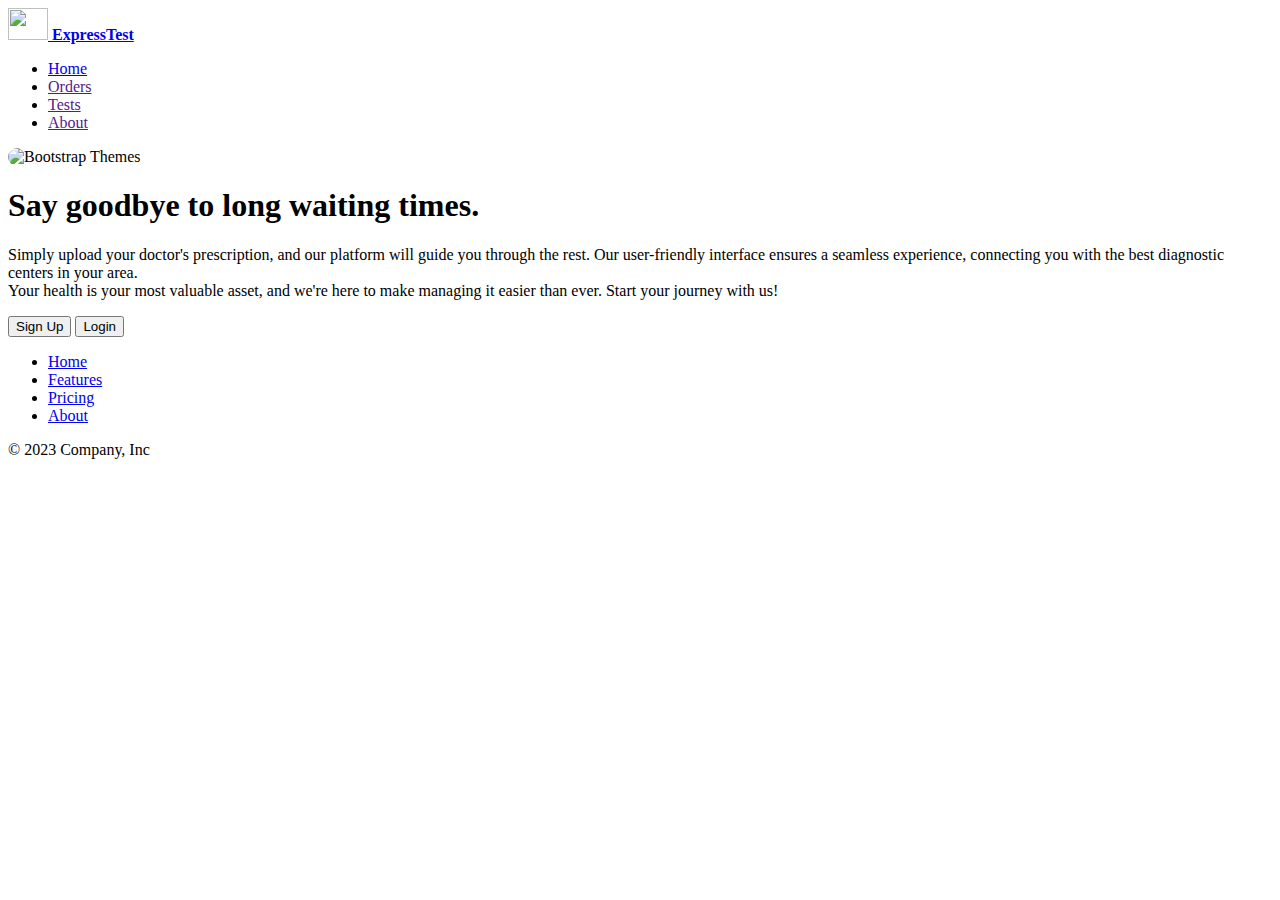
==== src/main/resources/templates/index.html @ dfa75e28 "frontend files and controllers" ====
<!DOCTYPE HTML>
<html xmlns:th="http://www.thymeleaf.org">
<head> 
    <meta http-equiv="Content-Type" content="text/html; charset=UTF-8" />
    <title>Welcome to ExpressTest</title>
    <link href="https://cdn.jsdelivr.net/npm/bootstrap@5.0.2/dist/css/bootstrap.min.css" rel="stylesheet" 
    integrity="sha384-EVSTQN3/azprG1Anm3QDgpJLIm9Nao0Yz1ztcQTwFspd3yD65VohhpuuCOmLASjC" crossorigin="anonymous">
    <style>
      img.d-block.mx-lg-auto.img-fluid{     
      border-radius: 10px;
      width: 900px; 
      height:400px ;
      }
    </style>
</head>
<body>
    <div class="container">
        <header class="d-flex flex-wrap justify-content-center py-3 mb-4 border-bottom">
          <a href="/" class="d-flex align-items-center mb-3 mb-md-0 me-md-auto link-body-emphasis text-decoration-none">
            <img src="" th:src=@{images/icon.svg} class="bi me-2" width="40" height="32"/>
            <span class="fs-4"><strong>ExpressTest</strong></span>
          </a>
    
          <ul class="nav nav-pills">
            <li class="nav-item"><a href="#" class="nav-link active" aria-current="page">Home</a></li>
            <li class="nav-item"><a href="" th:href=@{order} class="nav-link">Orders</a></li>
            <li class="nav-item"><a href="" th:href=@{test} class="nav-link">Tests</a></li>
            <li class="nav-item"><a href="" th:href=@{about} class="nav-link">About</a></li>
          </ul>
        </header>
      </div>


      <div class="container col-xxl-8 px-4 py-5">
        <div class="row flex-lg-row-reverse align-items-center g-5 py-5">
          <div class="col-10 col-sm-8 col-lg-6">
            <img th:src=@{images/labs.jpg} class="d-block mx-lg-auto img-fluid" alt="Bootstrap Themes" width="700" height="500" loading="lazy">
          </div>
          <div class="col-lg-6">
            <h1 class="display-5 fw-bold lh-1 mb-3">Say goodbye to long waiting times.</h1>
            <p class="lead"> 
              Simply upload your doctor's prescription, and our platform will guide you through the rest. 
              Our user-friendly interface ensures a seamless experience, connecting you with the best diagnostic centers in your area.<br/>
              
              Your health is your most valuable asset, and we're here to make managing it easier than ever. Start your journey with us!</p>
            <div class="d-grid gap-2 d-md-flex justify-content-md-start">
              <a href="" th:href=@{signUp}><button type="button" class="btn btn-primary btn-lg px-4 me-md-2">Sign Up</button></a>
              <a href="" th:href=@{login}><button type="button" class="btn btn-outline-secondary btn-lg px-4">Login</button></a>
            </div>
          </div>
        </div>
      </div>

    
      <div class="container">
        <footer class="py-3 my-4">
          <ul class="nav justify-content-center border-bottom pb-3 mb-3">
            <li class="nav-item"><a href="#" class="nav-link px-2 text-body-secondary">Home</a></li>
            <li class="nav-item"><a href="#" class="nav-link px-2 text-body-secondary">Features</a></li>
            <li class="nav-item"><a href="#" class="nav-link px-2 text-body-secondary">Pricing</a></li>
            <li class="nav-item"><a href="#" class="nav-link px-2 text-body-secondary">About</a></li>
          </ul>
          <p class="text-center text-body-secondary">© 2023 Company, Inc</p>
        </footer>
      </div>


    <script src="https://cdn.jsdelivr.net/npm/bootstrap@5.0.2/dist/js/bootstrap.bundle.min.js"
       integrity="sha384-MrcW6ZMFYlzcLA8Nl+NtUVF0sA7MsXsP1UyJoMp4YLEuNSfAP+JcXn/tWtIaxVXM" crossorigin="anonymous"></script>
       
</body>
</html>
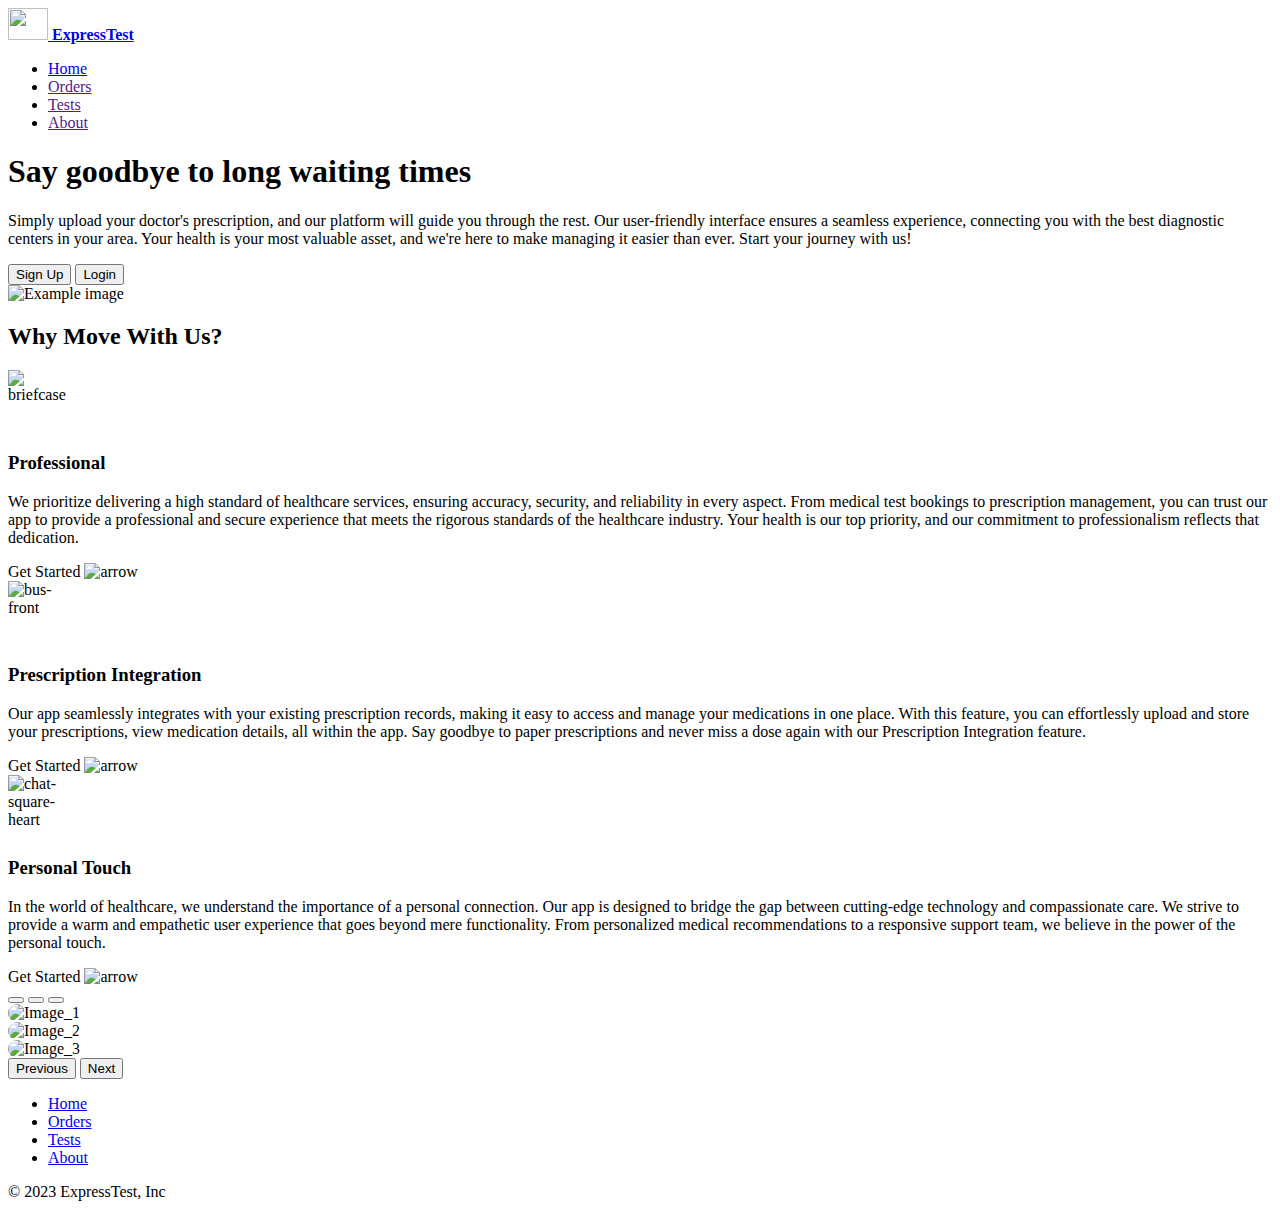
==== commit 2904a377: "changes in the looks" ====
--- a/src/main/resources/templates/index.html
+++ b/src/main/resources/templates/index.html
@@ -1,5 +1,5 @@
 <!DOCTYPE HTML>
-<html xmlns:th="http://www.thymeleaf.org">
+<html xmlns:th="http://www.thymeleaf.org" >
 <head> 
     <meta http-equiv="Content-Type" content="text/html; charset=UTF-8" />
     <title>Welcome to ExpressTest</title>
@@ -11,9 +11,15 @@
       width: 900px; 
       height:400px ;
       }
+
+      .feature-icon {
+      width: 4rem;
+      height: 4rem;
+      border-radius: 0.75rem;
+      }
     </style>
 </head>
-<body>
+<body th:style="'background-color: #edebf0;'">
     <div class="container">
         <header class="d-flex flex-wrap justify-content-center py-3 mb-4 border-bottom">
           <a href="/" class="d-flex align-items-center mb-3 mb-md-0 me-md-auto link-body-emphasis text-decoration-none">
@@ -24,43 +30,130 @@
           <ul class="nav nav-pills">
             <li class="nav-item"><a href="#" class="nav-link active" aria-current="page">Home</a></li>
             <li class="nav-item"><a href="" th:href=@{order} class="nav-link">Orders</a></li>
-            <li class="nav-item"><a href="" th:href=@{test} class="nav-link">Tests</a></li>
+            <li class="nav-item"><a href="" th:href=@{login} class="nav-link">Tests</a></li>
             <li class="nav-item"><a href="" th:href=@{about} class="nav-link">About</a></li>
           </ul>
         </header>
       </div>
 
+      
+  <div class="px-4 pt-5 my-5 text-center border-bottom">
+    <h1 class="display-4 fw-bold text-body-emphasis" th:style="'color: #393735;'">Say goodbye to long waiting times</h1>
+    <div class="col-lg-6 mx-auto">
+      <p class="lead mb-4">Simply upload your doctor's prescription, and our platform will guide you through the rest. 
+        Our user-friendly interface ensures a seamless experience, connecting you with the best diagnostic centers in your area.
+        Your health is your most valuable asset, and we're here to make managing it easier than ever. Start your journey with us!
+      </p>
+      <div class="d-grid gap-2 d-sm-flex justify-content-sm-center mb-5">
+        <a href="" th:href=@{signUp}><button type="button" class="btn btn-primary btn-lg px-4 me-md-2">Sign Up</button></a>
+        <a href="" th:href=@{login}><button type="button" class="btn btn-outline-secondary btn-lg px-4">Login</button></a>
+      </div>
+    </div>
+    <div class="overflow-hidden" style="max-height: 30vh;">
+      <div class="container px-5">
+        <img th:src=@{images/labs2.jpg} class="img-fluid border rounded-3 shadow-lg mb-4" alt="Example image" width="700"
+          height="500" loading="lazy">
+      </div>
+    </div>
+  </div>
 
-      <div class="container col-xxl-8 px-4 py-5">
-        <div class="row flex-lg-row-reverse align-items-center g-5 py-5">
-          <div class="col-10 col-sm-8 col-lg-6">
-            <img th:src=@{images/labs.jpg} class="d-block mx-lg-auto img-fluid" alt="Bootstrap Themes" width="700" height="500" loading="lazy">
+  <div class="container px-4 py-5" id="featured-3">
+    <h2 class="pb-2 border-bottom">Why Move With Us?</h2>
+    <div class="row g-4 py-5 row-cols-1 row-cols-lg-3">
+      <div class="feature col">
+        <div
+          class="feature-icon d-inline-flex align-items-center justify-content-center text-bg-primary bg-gradient fs-2 mb-3">
+          <img th:src="@{images/clipboard2-pulse.svg}" alt="briefcase" height="30">
+        </div>
+        <h3 class="fs-2">Professional</h3>
+        <p>We prioritize delivering a high standard of healthcare services, ensuring accuracy, security, and reliability in every aspect.
+           From medical test bookings to prescription management, you can trust our app to provide a professional and
+           secure experience that meets the rigorous standards of the healthcare industry.
+           Your health is our top priority, and our commitment to professionalism reflects that dedication.</p>
+        <a th:href=@{signUp} class="icon-link">
+          Get Started
+          <img th:src="@{images/arrow.svg}" alt="arrow">
+        </a>
+      </div>
+      <div class="feature col">
+        <div
+          class="feature-icon d-inline-flex align-items-center justify-content-center text-bg-primary bg-gradient fs-2 mb-3">
+          <img th:src="@{images/capsule.svg}" alt="bus-front" height="30">
+        </div>
+        <h3 class="fs-2">Prescription Integration</h3>
+        <p>
+          Our app seamlessly integrates with your existing prescription records, making it easy to access and manage 
+          your medications in one place. With this feature, you can effortlessly upload and store your prescriptions,
+           view medication details, all within the app.
+           Say goodbye to paper prescriptions and never miss a dose again with our Prescription Integration feature.</p>
+        <a th:href=@{signUp} class="icon-link">
+          Get Started
+          <img th:src="@{images/arrow.svg}" alt="arrow">
+        </a>
+      </div>
+      <div class="feature col">
+        <div
+          class="feature-icon d-inline-flex align-items-center justify-content-center text-bg-primary bg-gradient fs-2 mb-3">
+          <img th:src="@{images/clipboard-heart.svg}" alt="chat-square-heart" height="30">
+        </div>
+        <h3 class="fs-2">Personal Touch</h3>
+        <p>In the world of healthcare, we understand the importance of a personal connection.
+          Our app is designed to bridge the gap between cutting-edge technology and compassionate care.
+          We strive to provide a warm and empathetic user experience that goes beyond mere functionality.
+          From personalized medical recommendations to a responsive support team, we believe in the power of the personal touch.</p>
+        <a th:href=@{signUp} class="icon-link">
+          Get Started
+          <img th:src="@{images/arrow.svg}" alt="arrow">
+        </a>
+      </div>
+    </div>
+  </div>
+
+      <!--Slide-->
+
+      <div id="carouselExampleDark" class="carousel carousel-dark slide container" style="border-radius: 10px;" >
+        <div class="carousel-indicators">
+          <button type="button" data-bs-target="#carouselExampleDark" data-bs-slide-to="0" class="active" aria-current="true" aria-label="Slide 1"></button>
+          <button type="button" data-bs-target="#carouselExampleDark" data-bs-slide-to="1" aria-label="Slide 2"></button>
+          <button type="button" data-bs-target="#carouselExampleDark" data-bs-slide-to="2" aria-label="Slide 3"></button>
+        </div>
+        <div class="carousel-inner">
+          <div class="carousel-item active" data-bs-interval="10000">
+            <img th:src="@{images/c3.jpg}" class="d-block w-100" alt="Image_1" style="border-radius: 10px;">
+            <div class="carousel-caption d-none d-md-block">
+            </div>
           </div>
-          <div class="col-lg-6">
-            <h1 class="display-5 fw-bold lh-1 mb-3">Say goodbye to long waiting times.</h1>
-            <p class="lead"> 
-              Simply upload your doctor's prescription, and our platform will guide you through the rest. 
-              Our user-friendly interface ensures a seamless experience, connecting you with the best diagnostic centers in your area.<br/>
-              
-              Your health is your most valuable asset, and we're here to make managing it easier than ever. Start your journey with us!</p>
-            <div class="d-grid gap-2 d-md-flex justify-content-md-start">
-              <a href="" th:href=@{signUp}><button type="button" class="btn btn-primary btn-lg px-4 me-md-2">Sign Up</button></a>
-              <a href="" th:href=@{login}><button type="button" class="btn btn-outline-secondary btn-lg px-4">Login</button></a>
+          <div class="carousel-item" data-bs-interval="2000">
+            <img th:src="@{images/c2.jpg}" class="d-block w-100" alt="Image_2" style="border-radius: 10px;">
+            <div class="carousel-caption d-none d-md-block">
+            </div>
+          </div>
+          <div class="carousel-item">
+            <img th:src="@{images/c1.jpg}" class="d-block w-100" alt="Image_3" style="border-radius: 10px;">
+            <div class="carousel-caption d-none d-md-block">
             </div>
           </div>
         </div>
+        <button class="carousel-control-prev" type="button" data-bs-target="#carouselExampleDark" data-bs-slide="prev">
+          <span class="carousel-control-prev-icon" aria-hidden="true"></span>
+          <span class="visually-hidden">Previous</span>
+        </button>
+        <button class="carousel-control-next" type="button" data-bs-target="#carouselExampleDark" data-bs-slide="next">
+          <span class="carousel-control-next-icon" aria-hidden="true"></span>
+          <span class="visually-hidden">Next</span>
+        </button>
       </div>
 
     
       <div class="container">
         <footer class="py-3 my-4">
           <ul class="nav justify-content-center border-bottom pb-3 mb-3">
-            <li class="nav-item"><a href="#" class="nav-link px-2 text-body-secondary">Home</a></li>
-            <li class="nav-item"><a href="#" class="nav-link px-2 text-body-secondary">Features</a></li>
-            <li class="nav-item"><a href="#" class="nav-link px-2 text-body-secondary">Pricing</a></li>
-            <li class="nav-item"><a href="#" class="nav-link px-2 text-body-secondary">About</a></li>
+            <li class="nav-item"><a href="#" th:href=@{homepage} class="nav-link px-2 text-body-secondary">Home</a></li>
+            <li class="nav-item"><a href="#" th:href=@{order} class="nav-link px-2 text-body-secondary">Orders</a></li>
+            <li class="nav-item"><a href="#" th:href=@{login} class="nav-link px-2 text-body-secondary">Tests</a></li>
+            <li class="nav-item"><a href="#" th:href=@{about} class="nav-link px-2 text-body-secondary">About</a></li>
           </ul>
-          <p class="text-center text-body-secondary">© 2023 Company, Inc</p>
+          <p class="text-center text-body-secondary">© 2023 ExpressTest, Inc</p>
         </footer>
       </div>
 
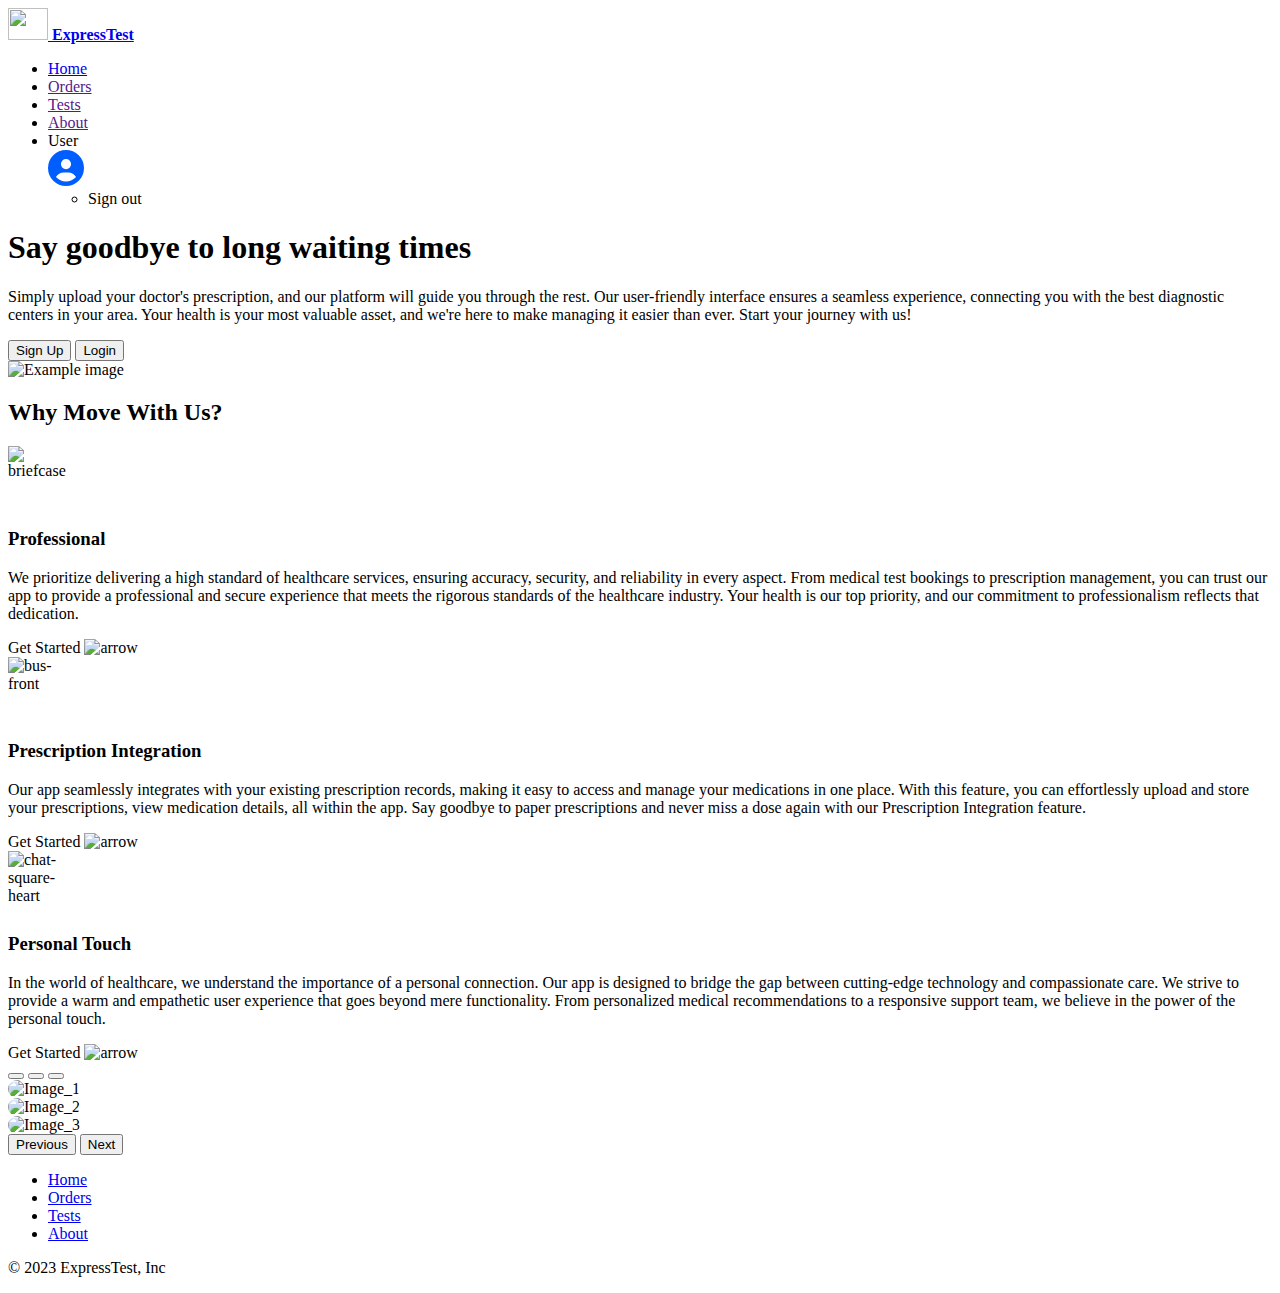
==== commit 3947a176: "added session" ====
--- a/src/main/resources/templates/index.html
+++ b/src/main/resources/templates/index.html
@@ -32,6 +32,15 @@
             <li class="nav-item"><a href="" th:href=@{order} class="nav-link">Orders</a></li>
             <li class="nav-item"><a href="" th:href=@{login} class="nav-link">Tests</a></li>
             <li class="nav-item"><a href="" th:href=@{about} class="nav-link">About</a></li>
+            <li th:if="${session.cust!=''}" th:text="${session.cust}" class="nav-item nav-link">User</a></li>
+            <div class="dropdown text-end">
+              <a href="#" class="d-block link-body-emphasis text-decoration-none dropdown-toggle" data-bs-toggle="dropdown" aria-expanded="false">
+                <svg xmlns="http://www.w3.org/2000/svg" height="2.25em" viewBox="0 0 512 512"><!--! Font Awesome Free 6.4.2 by @fontawesome - https://fontawesome.com License - https://fontawesome.com/license (Commercial License) Copyright 2023 Fonticons, Inc. --><style>svg{fill:#005eff}</style><path d="M399 384.2C376.9 345.8 335.4 320 288 320H224c-47.4 0-88.9 25.8-111 64.2c35.2 39.2 86.2 63.8 143 63.8s107.8-24.7 143-63.8zM0 256a256 256 0 1 1 512 0A256 256 0 1 1 0 256zm256 16a72 72 0 1 0 0-144 72 72 0 1 0 0 144z"/></svg>
+              </a>
+              <ul class="dropdown-menu text-small" >
+                <li><a class="dropdown-item" th:href="@{signout}">Sign out</a></li>
+              </ul>
+             </div>
           </ul>
         </header>
       </div>
